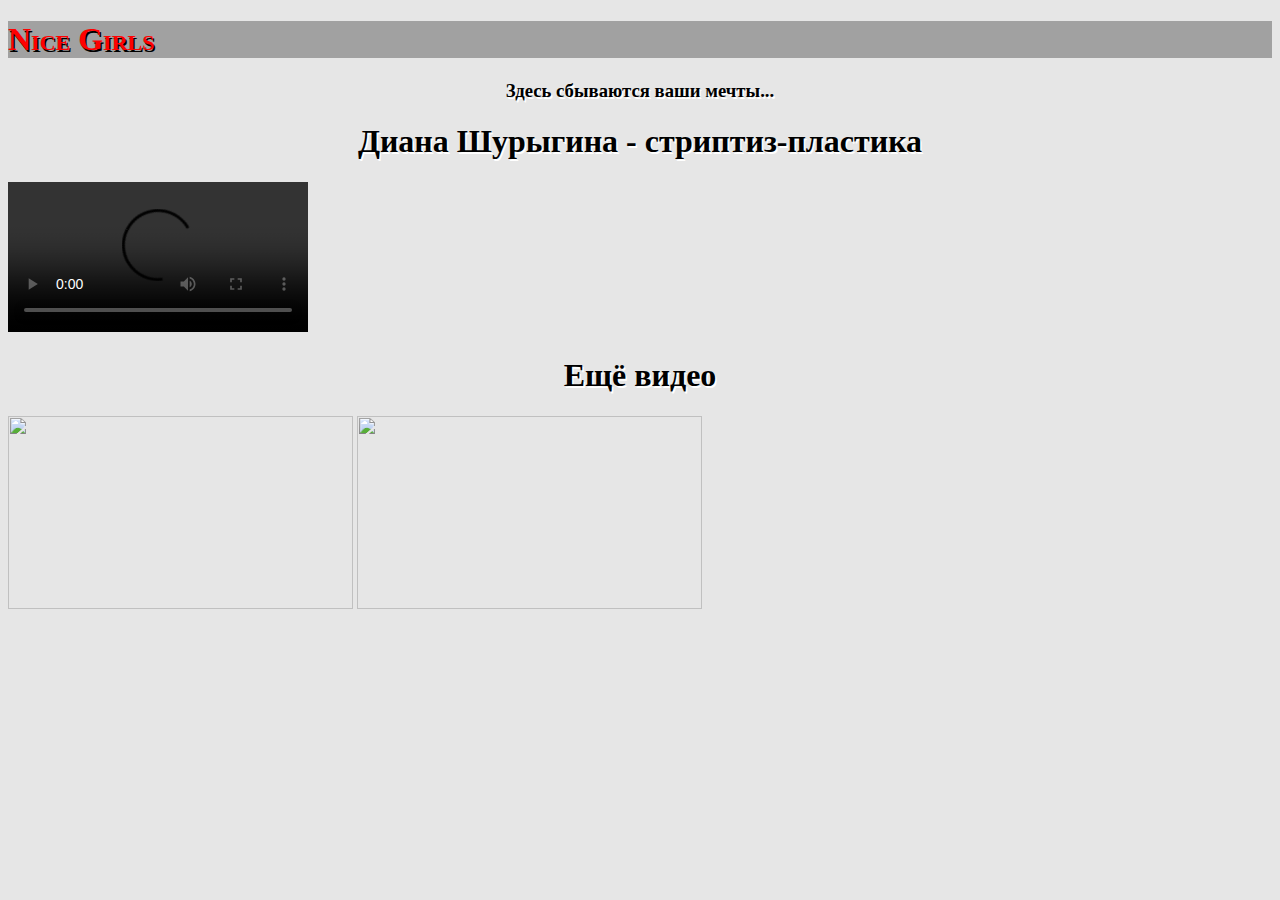
==== Сайт2.html @ 2427cca3 "Add files via upload" ====
<!DOCTYPE html>
<html>
	<head>
	<meta charset="UTF-8"/>
	<title>Nice Girls</title>
	<link rel="stylesheet" type="text/css" href="Сайт2.css">
	</head>
		<body>
		<a href="Сайт1.html"><h1 id="name">Nice Girls</h1></a>
			<h3 id="name2">
			Здесь сбываются ваши мечты...
			</h3>
			<h1 id="name2">Диана Шурыгина - стриптиз-пластика</h1>
			<video controls="controls">
			<source src="Диана Шурыгина Стриптиз-пластика.mp4" type='video/mp4; codecs="avc1.42E01E, mp4a.40.2"'>
			</video>
			<center><h1 id="name2">Ещё видео</h1></center>
			<a href="Сайт3.html"><img src="2765343305e6e7642d76d58ea98b1d58.png" width="345" height="193"></a>
			<a href="Сайт4.html"><img src="df4f8a457c19a6275eb2a39273ebf22b.png" width="345" height="193"></a>
		</body>
</html>
---- Сайт2.css ----
body
{
	background-color:#e6e6e6;
}
#name
{
	font-variant:small-caps;
	color:red;
	text-shadow:1.5px 2px #000;
	background-color:#a1a1a1;
}
#name:hover
{
	background-color:#bcc3c4;
}
#name2
{
	font-variant:sans-serif;
	text-align:center;
	text-shadow:1.5px 2px #fff;
}
a
{
	text-decoration:none;
}
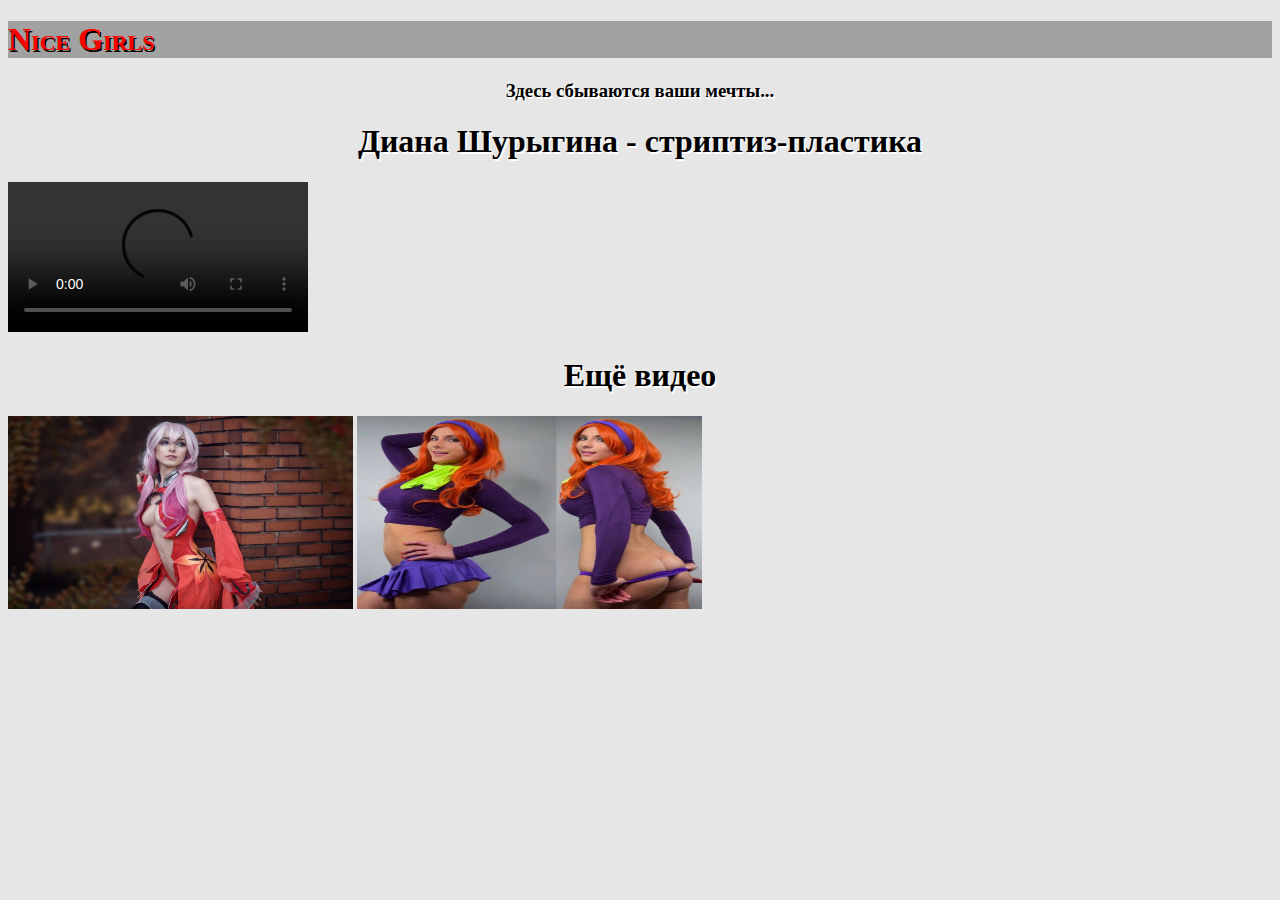
==== commit 47d6dc07: "Update Сайт2.html" ====
--- a/Сайт2.html
+++ b/Сайт2.html
@@ -12,10 +12,10 @@
 			</h3>
 			<h1 id="name2">Диана Шурыгина - стриптиз-пластика</h1>
 			<video controls="controls">
-			<source src="Диана Шурыгина Стриптиз-пластика.mp4" type='video/mp4; codecs="avc1.42E01E, mp4a.40.2"'>
+			<source src="https://vk.com/video?q=шурыгина%20gkfcnbrf&z=video-85339845_456239065">
 			</video>
 			<center><h1 id="name2">Ещё видео</h1></center>
 			<a href="Сайт3.html"><img src="2765343305e6e7642d76d58ea98b1d58.png" width="345" height="193"></a>
 			<a href="Сайт4.html"><img src="df4f8a457c19a6275eb2a39273ebf22b.png" width="345" height="193"></a>
 		</body>
-</html>+</html>
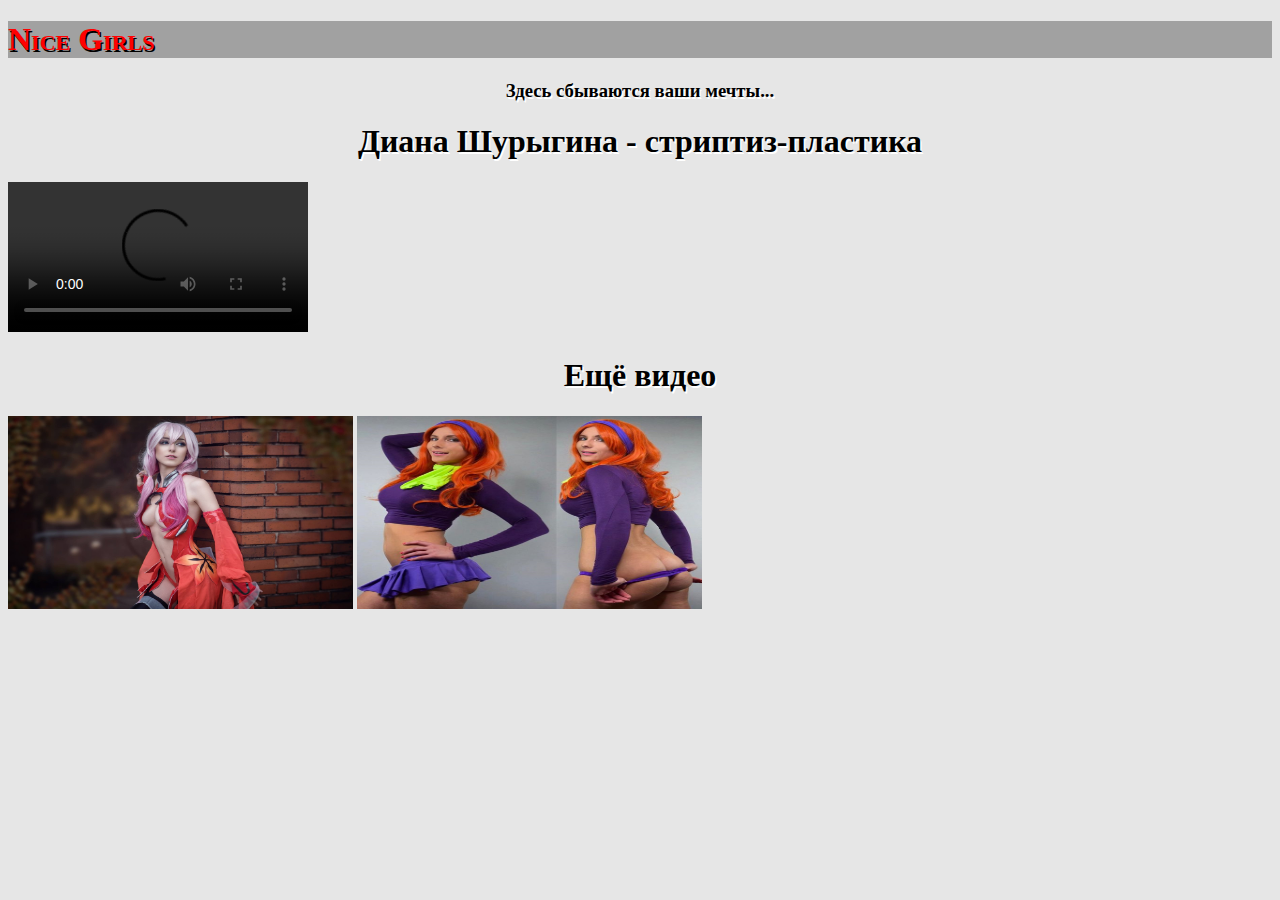
==== commit 3121a965: "Update Сайт2.html" ====
--- a/Сайт2.html
+++ b/Сайт2.html
@@ -12,7 +12,7 @@
 			</h3>
 			<h1 id="name2">Диана Шурыгина - стриптиз-пластика</h1>
 			<video controls="controls">
-			<source src="https://vk.com/video?q=шурыгина%20gkfcnbrf&z=video-85339845_456239065">
+			<source src="Диана Шурыгина Стриптиз-пластика.mp4" type='video/mp4; codecs="avc1.42E01E, mp4a.40.2"'>
 			</video>
 			<center><h1 id="name2">Ещё видео</h1></center>
 			<a href="Сайт3.html"><img src="2765343305e6e7642d76d58ea98b1d58.png" width="345" height="193"></a>
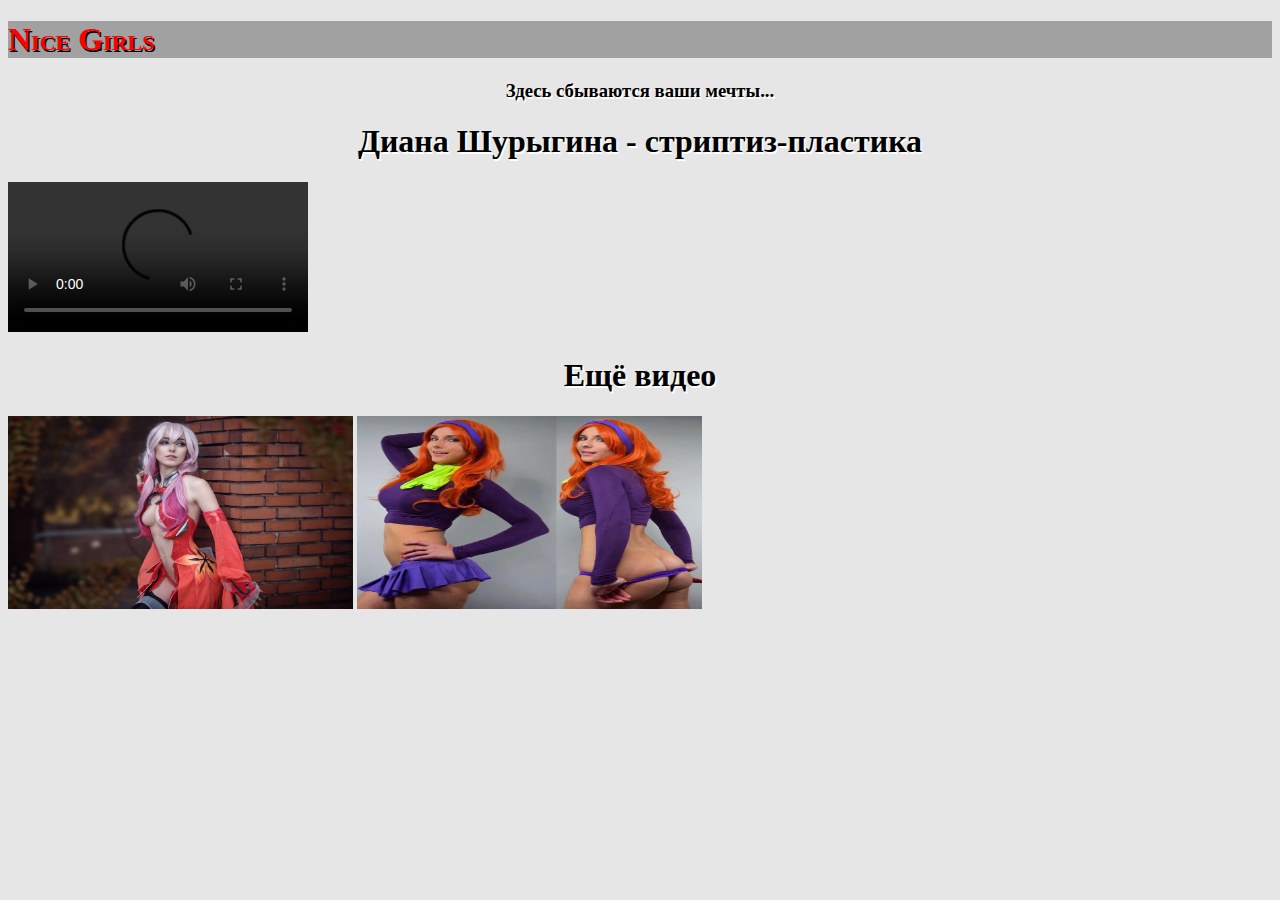
==== commit 7372fd2c: "Update Сайт2.html" ====
--- a/Сайт2.html
+++ b/Сайт2.html
@@ -12,7 +12,7 @@
 			</h3>
 			<h1 id="name2">Диана Шурыгина - стриптиз-пластика</h1>
 			<video controls="controls">
-			<source src="Диана Шурыгина Стриптиз-пластика.mp4" type='video/mp4; codecs="avc1.42E01E, mp4a.40.2"'>
+			<source src="диана.mp4" type='video/mp4; codecs="avc1.42E01E, mp4a.40.2"'>
 			</video>
 			<center><h1 id="name2">Ещё видео</h1></center>
 			<a href="Сайт3.html"><img src="2765343305e6e7642d76d58ea98b1d58.png" width="345" height="193"></a>
